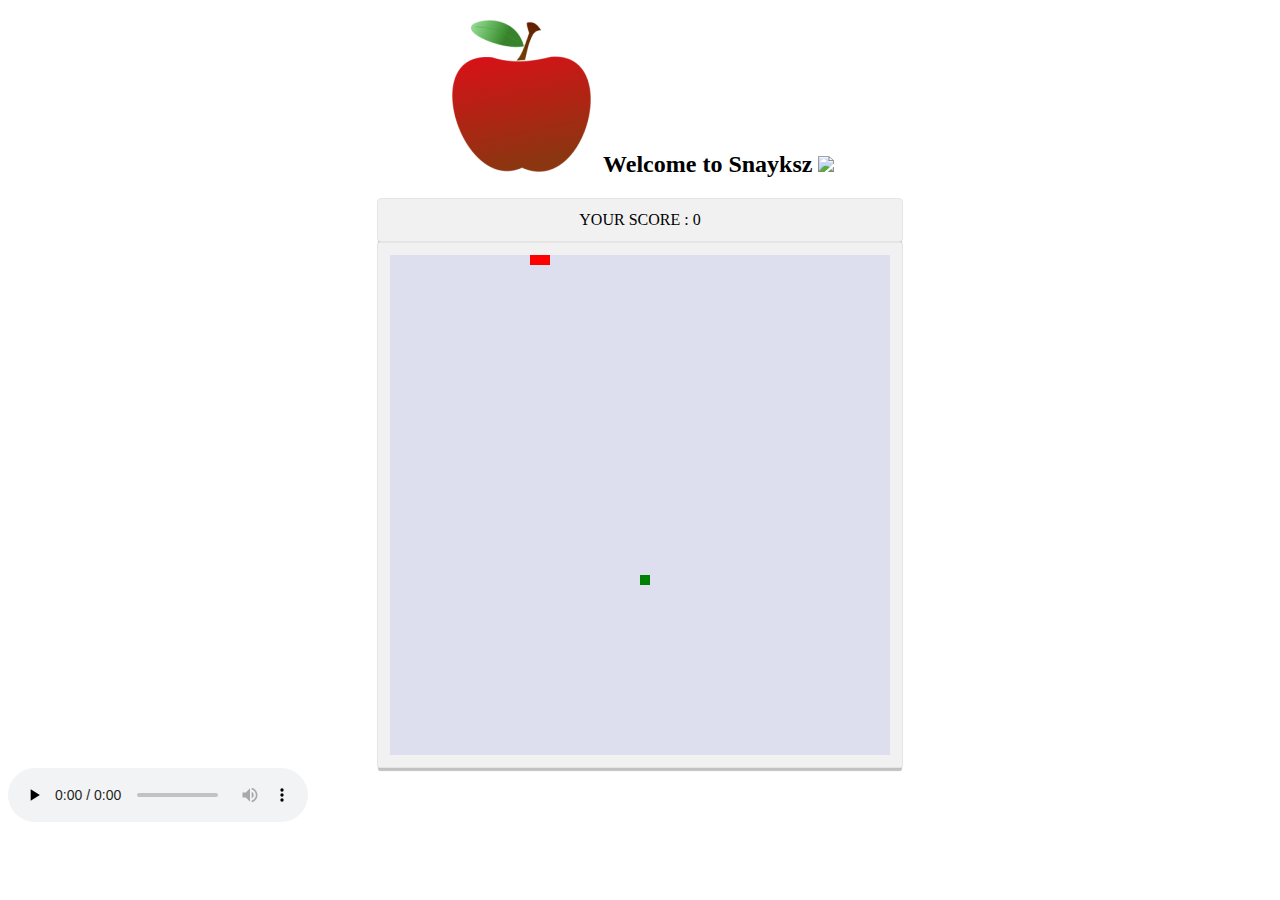
==== index.html @ 07e03a85 "Done for stylesheet" ====
<!DOCTYPE html>
<html>
<head>
  <title>Snayksz</title>
  <link href='http://fonts.googleapis.com/css?family=Righteous' rel='stylesheet' type='text/css'>
  <link rel="stylesheet" type="text/css" href="css/normalize.css">
  <link rel="stylesheet" type="text/css" href="css/application.css">

  <script src="https://ajax.googleapis.com/ajax/libs/jquery/2.1.3/jquery.min.js"></script>
  <script src="app/javascripts/board.js"></script>
  <!-- feel free to replace typed-objects with the plain-old-js-objects,
  depending on how you implement your view.js -->
  <script src="app/javascripts/apple.js"></script>
  <script src="app/javascripts/snake.js"></script>
  <script src="app/javascripts/game.js"></script>
  <script src="app/javascripts/sound.js"></script>


</head>
<body>
  <div class="container">
    <header>
      <h2><span class="img-apple"><img src="images/apple.png" /></span> Welcome to Snayksz <span class="img-snake"><img src="images/snake.png" /></span></h2>
    </header>

    <div class="score">YOUR SCORE : 0</div>
    <div class="main-board">

    </div>

    <audio class="audioStart" controls loop preload="none">
      <source src="audio/tyt_start.mp3" type="audio/mpeg">
    </audio>

  </div>
  </body>
  </html>
---- css/application.css ----
.main-board {
/*  background-color: #DDDDDD;
  margin: 0 auto;
  width: 500px;
  height: 500px;
  border: 2px solid #000;
  line-height: 0px;*/
  /*height: 500px;*/
  max-width: 500px;
  margin: 0 auto;
  line-height: 0px;
  border: 1px solid #E5E5E5;
  background-color: #F1F1F1;
  border-radius: 3px;
  box-shadow: 0px 4px 1px -1px #C1C1C1;
  padding: 12px;
}

.cell {
  background-color: #DDDEEE;
  width: 10px;
  height: 10px;
  display: inline-block;
}

.active {
  background-color: red;
  /*border: 1px solid #ccc;*/
}

.apple {
  background-color: green;
  /*background: url("apple.png") no-repeat;*/
}
header{
  margin: 0 auto;
  width: 100%;
  text-align: center;
}
.score{
  margin: 0 auto;
  max-width: 500px;
  border: 1px solid red;
  text-align: center;
  padding: 12px;

  border: 1px solid #E5E5E5;
  background-color: #F1F1F1;
  border-radius: 4px;
  box-shadow: 0px 4px 1px -1px #C1C1C1;
}


/*.main-board .cell {
  width:10px;height:10px;
    border:blue 1px solid;
    display:inline-block;
    *display:inline;zoom:1;
    margin:0px;outline:none;
    vertical-align: top;
}*/
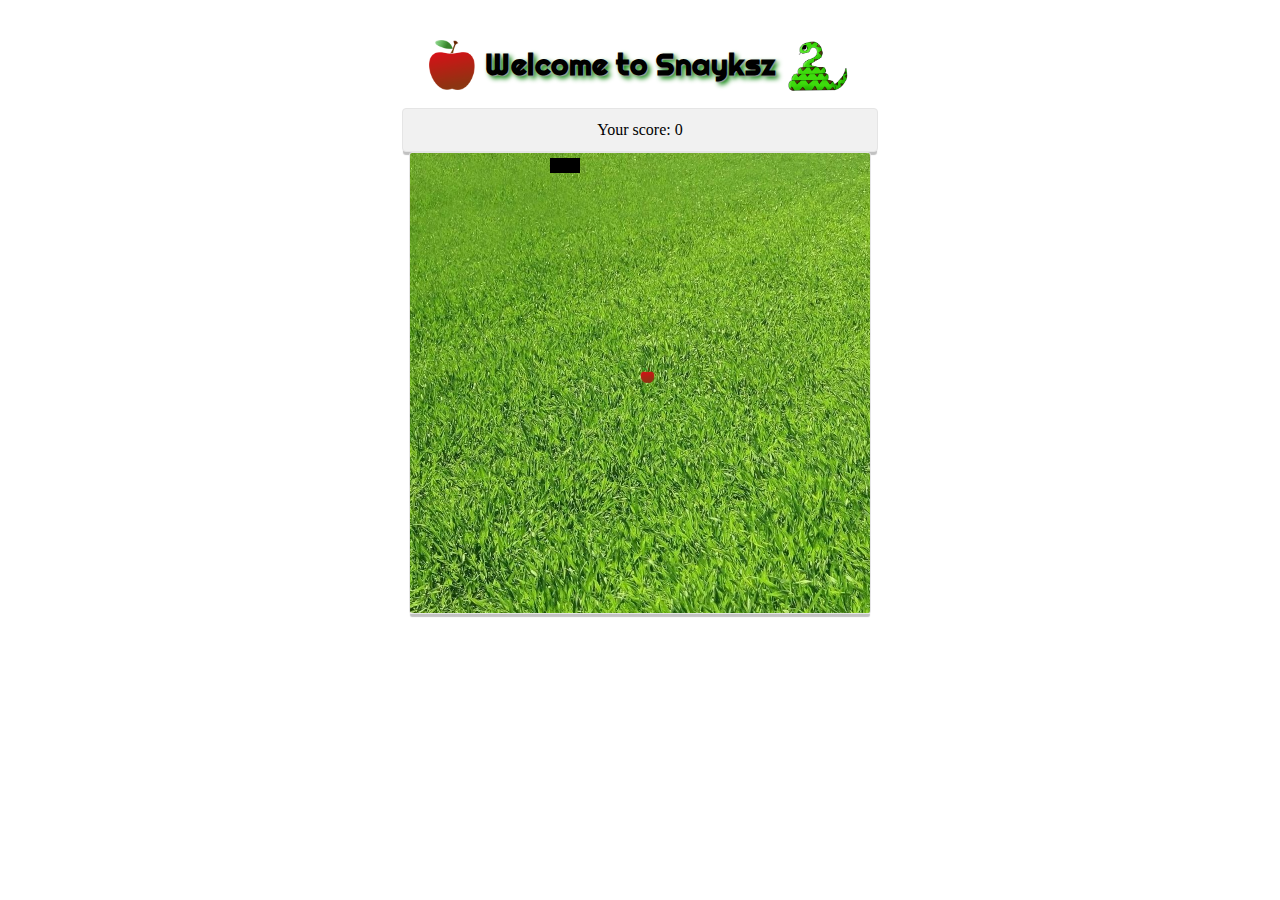
==== commit f4846d4e: "changed background image of board, added apple image to apple cell, changed game speed" ====
--- a/index.html
+++ b/index.html
@@ -23,12 +23,12 @@
       <h2><span class="img-apple"><img src="images/apple.png" /></span> Welcome to Snayksz <span class="img-snake"><img src="images/snake.png" /></span></h2>
     </header>
 
-    <div class="score">YOUR SCORE : 0</div>
+    <div class="score">Your score: 0</div>
     <div class="main-board">
 
     </div>
 
-    <audio class="audioStart" controls loop preload="none">
+    <audio class="audioStart" controls loop preload="none" hidden="true">
       <source src="audio/tyt_start.mp3" type="audio/mpeg">
     </audio>
 
--- a/css/application.css
+++ b/css/application.css
@@ -6,48 +6,62 @@
   border: 2px solid #000;
   line-height: 0px;*/
   /*height: 500px;*/
-  max-width: 500px;
+  max-width: 450px;
+  height: 450px;
   margin: 0 auto;
   line-height: 0px;
   border: 1px solid #E5E5E5;
-  background-color: #F1F1F1;
+/*  background-color: #F1F1F1;*/
   border-radius: 3px;
   box-shadow: 0px 4px 1px -1px #C1C1C1;
-  padding: 12px;
+  padding: 5px;
+  background-image: url("../images/grass.jpg");
 }
 
 .cell {
-  background-color: #DDDEEE;
-  width: 10px;
-  height: 10px;
+/*  background-color: #DDDEEE;*/
+  width: 15px;
+  height: 15px;
   display: inline-block;
 }
 
+
 .active {
-  background-color: red;
+  background-color: black;
   /*border: 1px solid #ccc;*/
 }
 
 .apple {
-  background-color: green;
-  /*background: url("apple.png") no-repeat;*/
+/*  background-color: red;*/
+  background-image: url("apple.png");
+  background-size: contain;
 }
 header{
   margin: 0 auto;
   width: 100%;
   text-align: center;
+  text-shadow: 1px 1px 1px #9D9D9D, 3px 3px 5px green;
+  font-size: 20px;
+  font-family: 'Righteous', cursive;
 }
 .score{
   margin: 0 auto;
-  max-width: 500px;
+  max-width: 450px;
   border: 1px solid red;
   text-align: center;
   padding: 12px;
-
   border: 1px solid #E5E5E5;
   background-color: #F1F1F1;
   border-radius: 4px;
   box-shadow: 0px 4px 1px -1px #C1C1C1;
+}
+.img-apple img{
+  width: 50px;
+  margin-bottom: -15px;
+}
+.img-snake img{
+  width: 70px;
+  margin-bottom: -20px;
 }
 
 
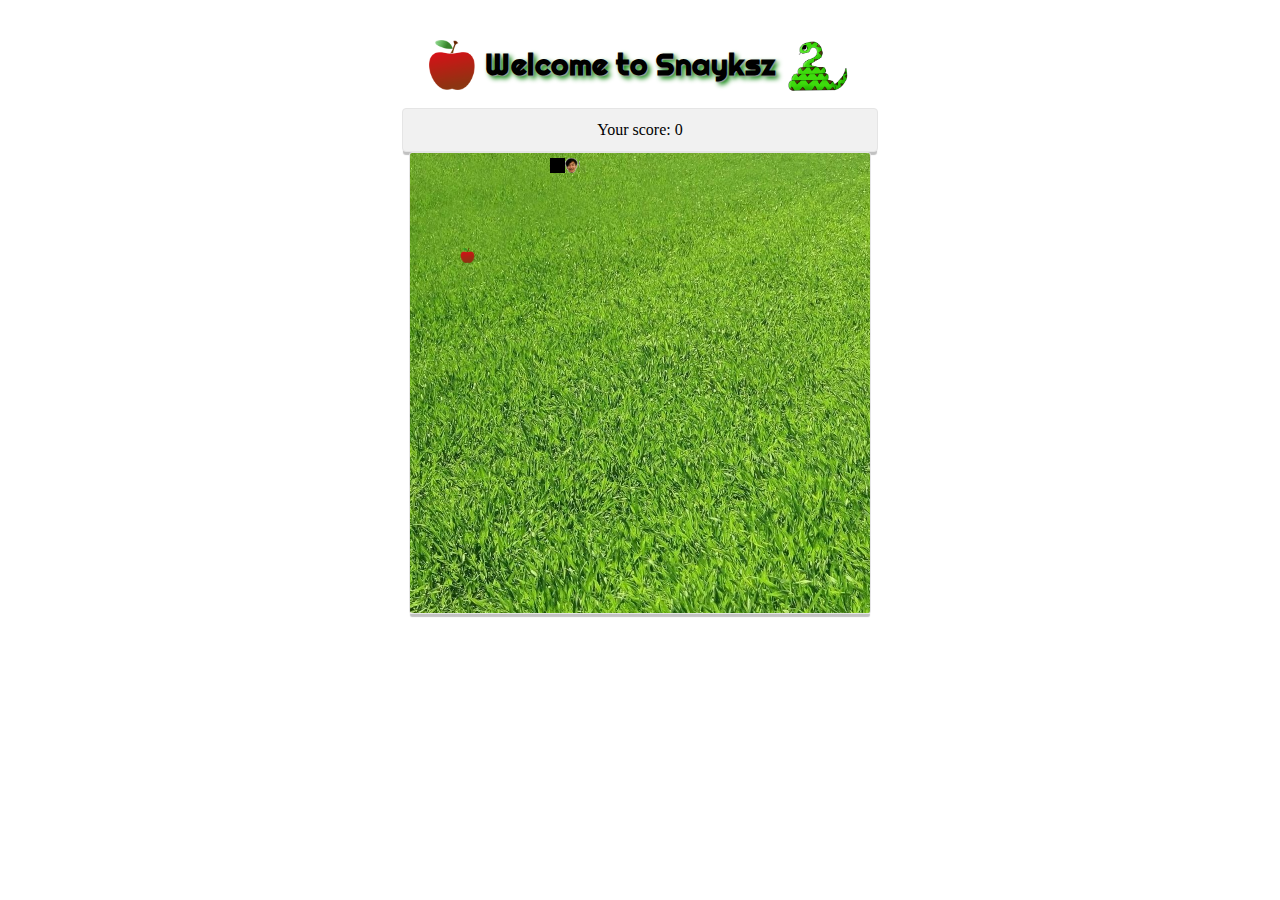
==== commit 0b966d27: "update with game speed change" ====
--- a/index.html
+++ b/index.html
@@ -1,4 +1,4 @@
-<!DOCTYPE html>
+  <!DOCTYPE html>
 <html>
 <head>
   <title>Snayksz</title>
--- a/css/application.css
+++ b/css/application.css
@@ -28,6 +28,12 @@
 
 .active {
   background-color: black;
+  /*border: 1px solid #ccc;*/
+}
+
+.head {
+  background-image: url("../images/eugene.png");
+  background-size: contain;
   /*border: 1px solid #ccc;*/
 }
 
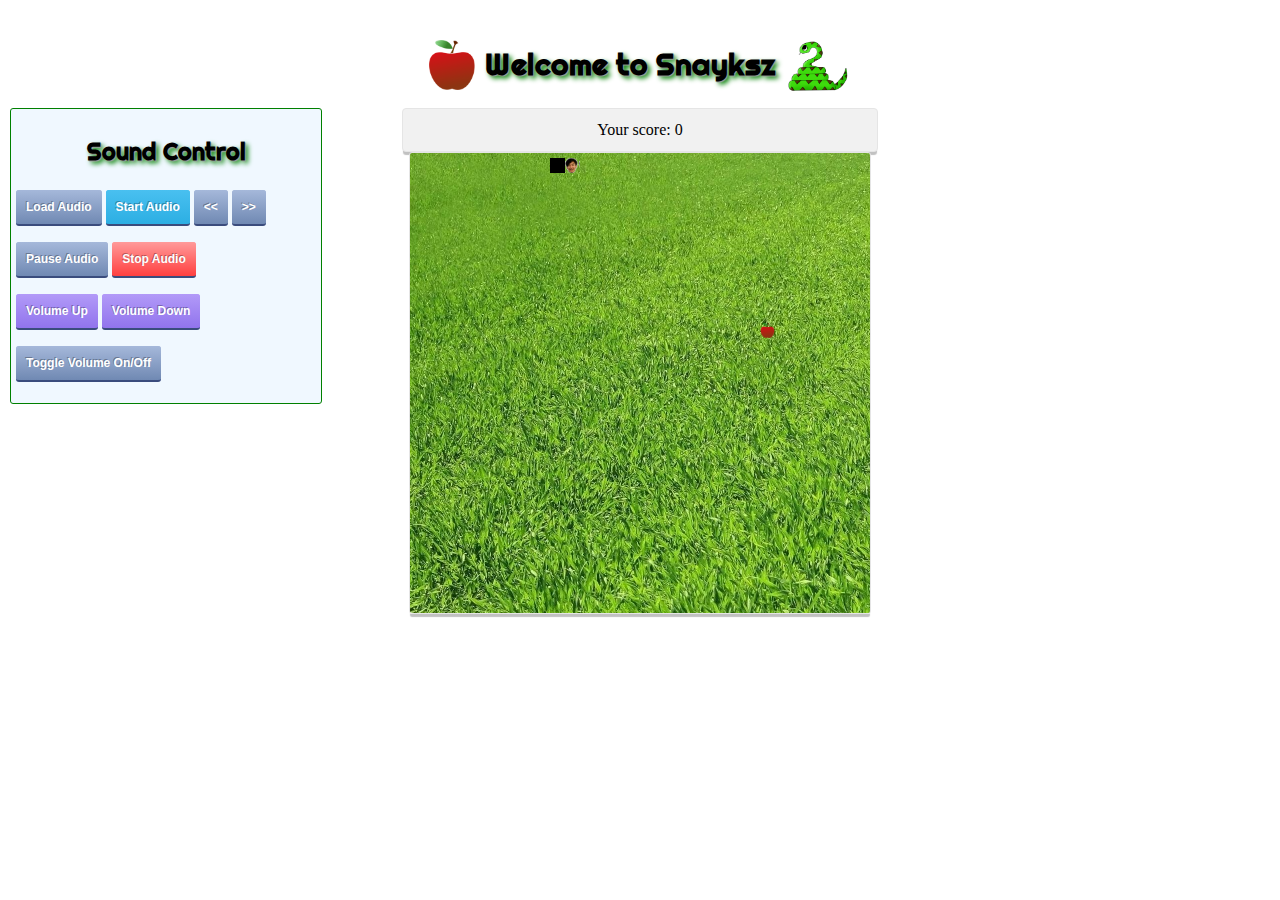
==== commit d1529a80: "Merge pull request #15 from Snaykzs/Chhing_sound" ====
--- a/index.html
+++ b/index.html
@@ -1,10 +1,11 @@
-  <!DOCTYPE html>
+<!DOCTYPE html>
 <html>
 <head>
   <title>Snayksz</title>
   <link href='http://fonts.googleapis.com/css?family=Righteous' rel='stylesheet' type='text/css'>
   <link rel="stylesheet" type="text/css" href="css/normalize.css">
   <link rel="stylesheet" type="text/css" href="css/application.css">
+  <link rel="stylesheet" type="text/css" href="css/sound.css">
 
   <script src="https://ajax.googleapis.com/ajax/libs/jquery/2.1.3/jquery.min.js"></script>
   <script src="app/javascripts/board.js"></script>
@@ -23,6 +24,42 @@
       <h2><span class="img-apple"><img src="images/apple.png" /></span> Welcome to Snayksz <span class="img-snake"><img src="images/snake.png" /></span></h2>
     </header>
 
+    <div class="control-audio">
+      <header><h3>Sound Control</h3></header>
+      <div class="row alert-success"></div>
+      <div class="row">
+        <div class="each-control">
+          <p>
+            <button class="btn-control btn load">Load Audio</button>
+            <button class="btn-control btn start">Start Audio</button>
+            <button class="btn-control btn back">&lt;&lt;</button>
+            <button class="btn-control btn forward"> &gt;&gt;</button>
+          </p>
+        </div>
+        <div class="each-control">
+          <p>
+            <button class="btn-control btn pause">Pause Audio</button>
+            <button class="btn-control btn stop">Stop Audio</button>
+          </p>
+        </div>
+      </div>
+      
+      <div class="row">
+        <div class="each-control">
+          <p>
+            <button class="btn-control btn volume volume-up">Volume Up</button>
+            <button class="btn-control btn volume volume-down">Volume Down</button>
+          </p>
+        </div>
+        <div class="each-control">
+          <p>
+            <button class="btn-control btn mute">Toggle Volume On/Off</button>
+          </p>
+        </div>
+ 
+      </div>
+  </div>
+
     <div class="score">Your score: 0</div>
     <div class="main-board">
 
@@ -31,6 +68,9 @@
     <audio class="audioStart" controls loop preload="none" hidden="true">
       <source src="audio/tyt_start.mp3" type="audio/mpeg">
     </audio>
+    <audio class="audioEnd" controls preload="none" hidden="true">
+      <source src="audio/gf_lose.mp3" type="audio/mpeg">
+    </audio>
 
   </div>
   </body>
--- a/css/sound.css
+++ b/css/sound.css
@@ -0,0 +1,87 @@
+.control-audio {
+  background-color: aliceblue;
+  border: 1px solid green;
+  width: 300px;
+  border-radius: 3px;
+  padding: 5px;
+  left: 10px;
+  position: fixed;
+}
+
+.btn {
+	border-color:#3A4C7D;border-width: 0px 0px 2px 0px;border-style: solid; -webkit-border-radius: 3px; -moz-border-radius: 3px;border-radius: 3px;font-size:12px;font-family:arial, helvetica, sans-serif; padding: 10px 10px 10px 10px; text-decoration:none; display:inline-block;text-shadow: -1px -1px 0 rgba(0,0,0,0.3);font-weight:bold; color: #FFFFFF;
+}
+.btn:hover {
+
+}
+
+.btn-control {
+ background-color: #a5b8da; background-image: -webkit-gradient(linear, left top, left bottom, from(#a5b8da), to(#7089b3));
+ background-image: -webkit-linear-gradient(top, #a5b8da, #7089b3);
+ background-image: -moz-linear-gradient(top, #a5b8da, #7089b3);
+ background-image: -ms-linear-gradient(top, #a5b8da, #7089b3);
+ background-image: -o-linear-gradient(top, #a5b8da, #7089b3);
+ background-image: linear-gradient(to bottom, #a5b8da, #7089b3);filter:progid:DXImageTransform.Microsoft.gradient(GradientType=0,startColorstr=#a5b8da, endColorstr=#7089b3);
+}
+
+.btn-control:hover{
+ background-color: #819bcb; background-image: -webkit-gradient(linear, left top, left bottom, from(#819bcb), to(#536f9d));
+ background-image: -webkit-linear-gradient(top, #819bcb, #536f9d);
+ background-image: -moz-linear-gradient(top, #819bcb, #536f9d);
+ background-image: -ms-linear-gradient(top, #819bcb, #536f9d);
+ background-image: -o-linear-gradient(top, #819bcb, #536f9d);
+ background-image: linear-gradient(to bottom, #819bcb, #536f9d);filter:progid:DXImageTransform.Microsoft.gradient(GradientType=0,startColorstr=#819bcb, endColorstr=#536f9d);
+}
+
+.start{
+ background-color: #49c0f0; background-image: -webkit-gradient(linear, left top, left bottom, from(#49c0f0), to(#2CAFE3));
+ background-image: -webkit-linear-gradient(top, #49c0f0, #2CAFE3);
+ background-image: -moz-linear-gradient(top, #49c0f0, #2CAFE3);
+ background-image: -ms-linear-gradient(top, #49c0f0, #2CAFE3);
+ background-image: -o-linear-gradient(top, #49c0f0, #2CAFE3);
+ background-image: linear-gradient(to bottom, #49c0f0, #2CAFE3);filter:progid:DXImageTransform.Microsoft.gradient(GradientType=0,startColorstr=#49c0f0, endColorstr=#2CAFE3);
+}
+
+.start:hover{
+ background-color: #1ab0ec; background-image: -webkit-gradient(linear, left top, left bottom, from(#1ab0ec), to(#1a92c2));
+ background-image: -webkit-linear-gradient(top, #1ab0ec, #1a92c2);
+ background-image: -moz-linear-gradient(top, #1ab0ec, #1a92c2);
+ background-image: -ms-linear-gradient(top, #1ab0ec, #1a92c2);
+ background-image: -o-linear-gradient(top, #1ab0ec, #1a92c2);
+ background-image: linear-gradient(to bottom, #1ab0ec, #1a92c2);filter:progid:DXImageTransform.Microsoft.gradient(GradientType=0,startColorstr=#1ab0ec, endColorstr=#1a92c2);
+}
+
+.stop{
+ background-color: #ff9a9a; background-image: -webkit-gradient(linear, left top, left bottom, from(#ff9a9a), to(#ff4040));
+ background-image: -webkit-linear-gradient(top, #ff9a9a, #ff4040);
+ background-image: -moz-linear-gradient(top, #ff9a9a, #ff4040);
+ background-image: -ms-linear-gradient(top, #ff9a9a, #ff4040);
+ background-image: -o-linear-gradient(top, #ff9a9a, #ff4040);
+ background-image: linear-gradient(to bottom, #ff9a9a, #ff4040);filter:progid:DXImageTransform.Microsoft.gradient(GradientType=0,startColorstr=#ff9a9a, endColorstr=#ff4040);
+}
+
+.stop:hover{
+ background-color: #ff6767; background-image: -webkit-gradient(linear, left top, left bottom, from(#ff6767), to(#ff0d0d));
+ background-image: -webkit-linear-gradient(top, #ff6767, #ff0d0d);
+ background-image: -moz-linear-gradient(top, #ff6767, #ff0d0d);
+ background-image: -ms-linear-gradient(top, #ff6767, #ff0d0d);
+ background-image: -o-linear-gradient(top, #ff6767, #ff0d0d);
+ background-image: linear-gradient(to bottom, #ff6767, #ff0d0d);filter:progid:DXImageTransform.Microsoft.gradient(GradientType=0,startColorstr=#ff6767, endColorstr=#ff0d0d);
+}
+.volume{
+ background-color: #b29af8; background-image: -webkit-gradient(linear, left top, left bottom, from(#b29af8), to(#9174ed));
+ background-image: -webkit-linear-gradient(top, #b29af8, #9174ed);
+ background-image: -moz-linear-gradient(top, #b29af8, #9174ed);
+ background-image: -ms-linear-gradient(top, #b29af8, #9174ed);
+ background-image: -o-linear-gradient(top, #b29af8, #9174ed);
+ background-image: linear-gradient(to bottom, #b29af8, #9174ed);filter:progid:DXImageTransform.Microsoft.gradient(GradientType=0,startColorstr=#b29af8, endColorstr=#9174ed);
+}
+
+.volume:hover{
+ background-color: #8e6af5; background-image: -webkit-gradient(linear, left top, left bottom, from(#8e6af5), to(#6d47e7));
+ background-image: -webkit-linear-gradient(top, #8e6af5, #6d47e7);
+ background-image: -moz-linear-gradient(top, #8e6af5, #6d47e7);
+ background-image: -ms-linear-gradient(top, #8e6af5, #6d47e7);
+ background-image: -o-linear-gradient(top, #8e6af5, #6d47e7);
+ background-image: linear-gradient(to bottom, #8e6af5, #6d47e7);filter:progid:DXImageTransform.Microsoft.gradient(GradientType=0,startColorstr=#8e6af5, endColorstr=#6d47e7);
+}
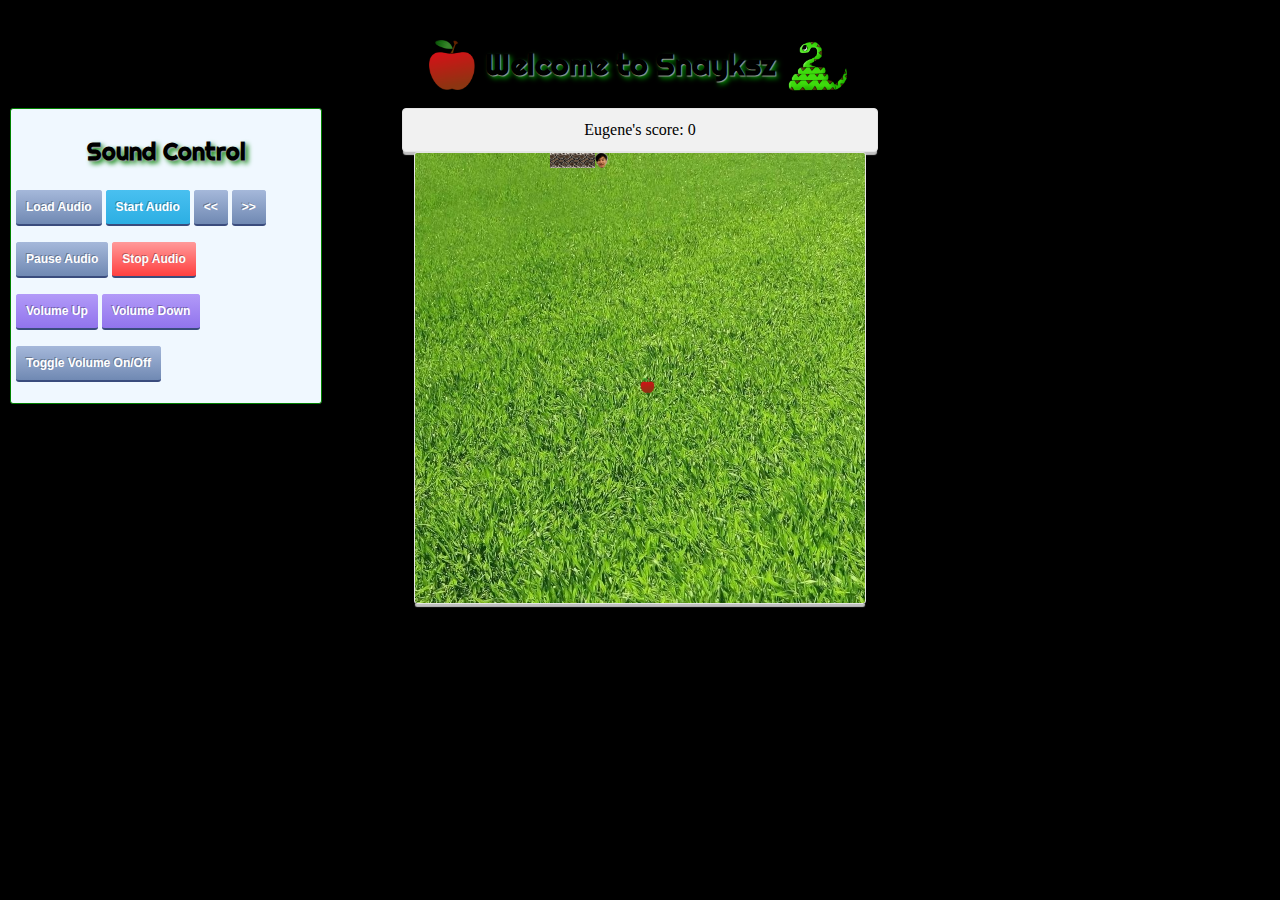
==== commit f0f39a29: "Merge pull request #16 from Snaykzs/stylesheet" ====
--- a/index.html
+++ b/index.html
@@ -60,7 +60,7 @@
       </div>
   </div>
 
-    <div class="score">Your score: 0</div>
+    <div class="score">Eugene's score: 0</div>
     <div class="main-board">
 
     </div>
--- a/css/application.css
+++ b/css/application.css
@@ -1,3 +1,6 @@
+body{
+  background: #000000;
+}
 .main-board {
 /*  background-color: #DDDDDD;
   margin: 0 auto;
@@ -14,7 +17,7 @@
 /*  background-color: #F1F1F1;*/
   border-radius: 3px;
   box-shadow: 0px 4px 1px -1px #C1C1C1;
-  padding: 5px;
+  /*padding: 5px;*/
   background-image: url("../images/grass.jpg");
 }
 
@@ -27,13 +30,16 @@
 
 
 .active {
-  background-color: black;
+  background-image: url("../images/snakeskin.png");
+  background-size: contain;
+  background-repeat: no-repeat;
   /*border: 1px solid #ccc;*/
 }
 
 .head {
   background-image: url("../images/eugene.png");
   background-size: contain;
+  background-repeat: no-repeat;
   /*border: 1px solid #ccc;*/
 }
 
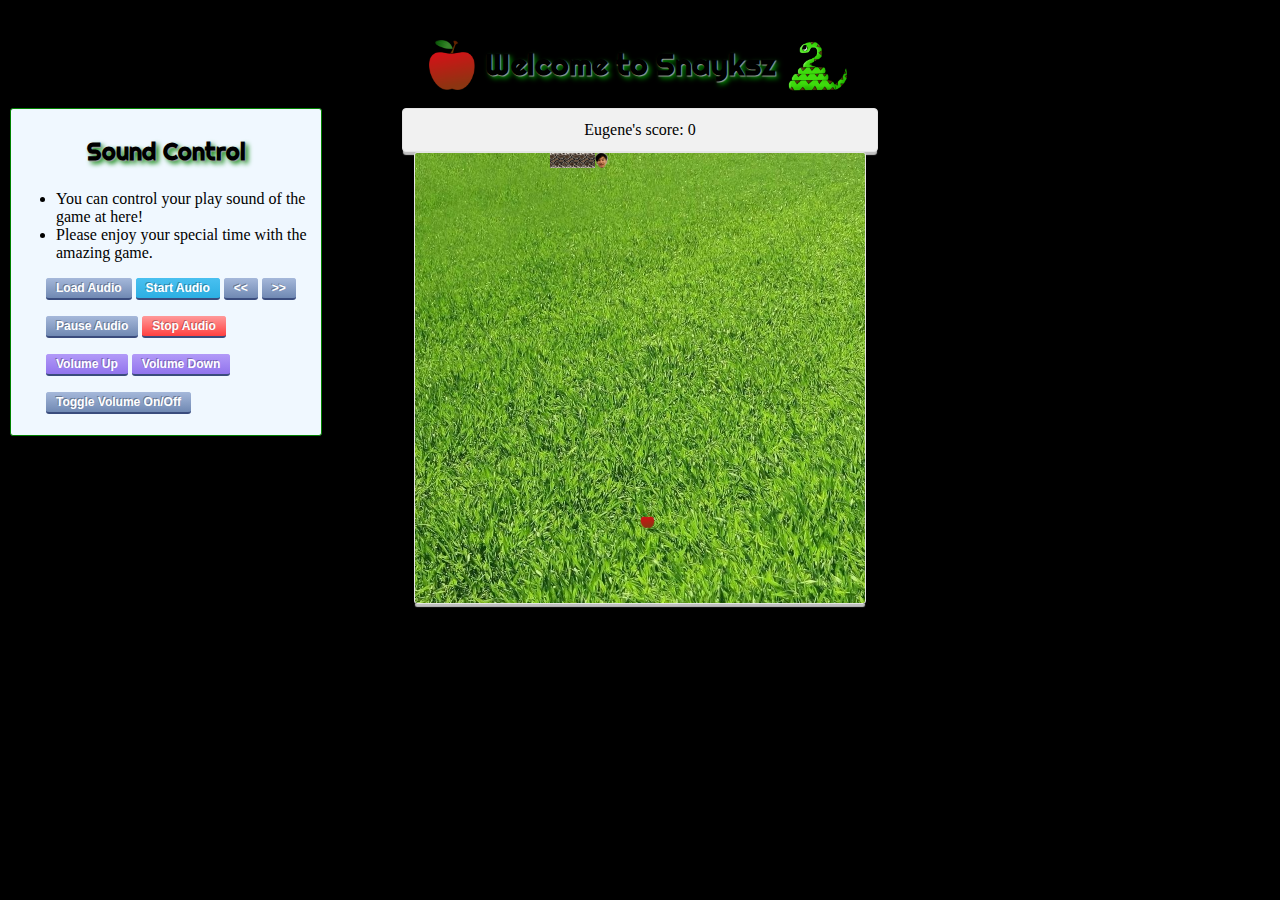
==== commit 4fb556ed: "Merge pull request #17 from Snaykzs/Chhing_sound" ====
--- a/index.html
+++ b/index.html
@@ -27,6 +27,12 @@
     <div class="control-audio">
       <header><h3>Sound Control</h3></header>
       <div class="row alert-success"></div>
+      <div class="row">
+        <ul>
+          <li>You can control your play sound of the game at here!</li>
+          <li>Please enjoy your special time with the amazing game.</li>
+        </ul>
+      </div>
       <div class="row">
         <div class="each-control">
           <p>
--- a/css/sound.css
+++ b/css/sound.css
@@ -8,8 +8,16 @@
   position: fixed;
 }
 
+.each-control {
+	margin-left: 30px;
+}
+
+.row ul {
+	font-style: 0.9em;
+}
+
 .btn {
-	border-color:#3A4C7D;border-width: 0px 0px 2px 0px;border-style: solid; -webkit-border-radius: 3px; -moz-border-radius: 3px;border-radius: 3px;font-size:12px;font-family:arial, helvetica, sans-serif; padding: 10px 10px 10px 10px; text-decoration:none; display:inline-block;text-shadow: -1px -1px 0 rgba(0,0,0,0.3);font-weight:bold; color: #FFFFFF;
+	border-color:#3A4C7D;border-width: 0px 0px 2px 0px;border-style: solid; -webkit-border-radius: 3px; -moz-border-radius: 3px;border-radius: 3px;font-size:12px;font-family:arial, helvetica, sans-serif; padding: 3px 10px 3px 10px; text-decoration:none; display:inline-block;text-shadow: -1px -1px 0 rgba(0,0,0,0.3);font-weight:bold; color: #FFFFFF;
 }
 .btn:hover {
 
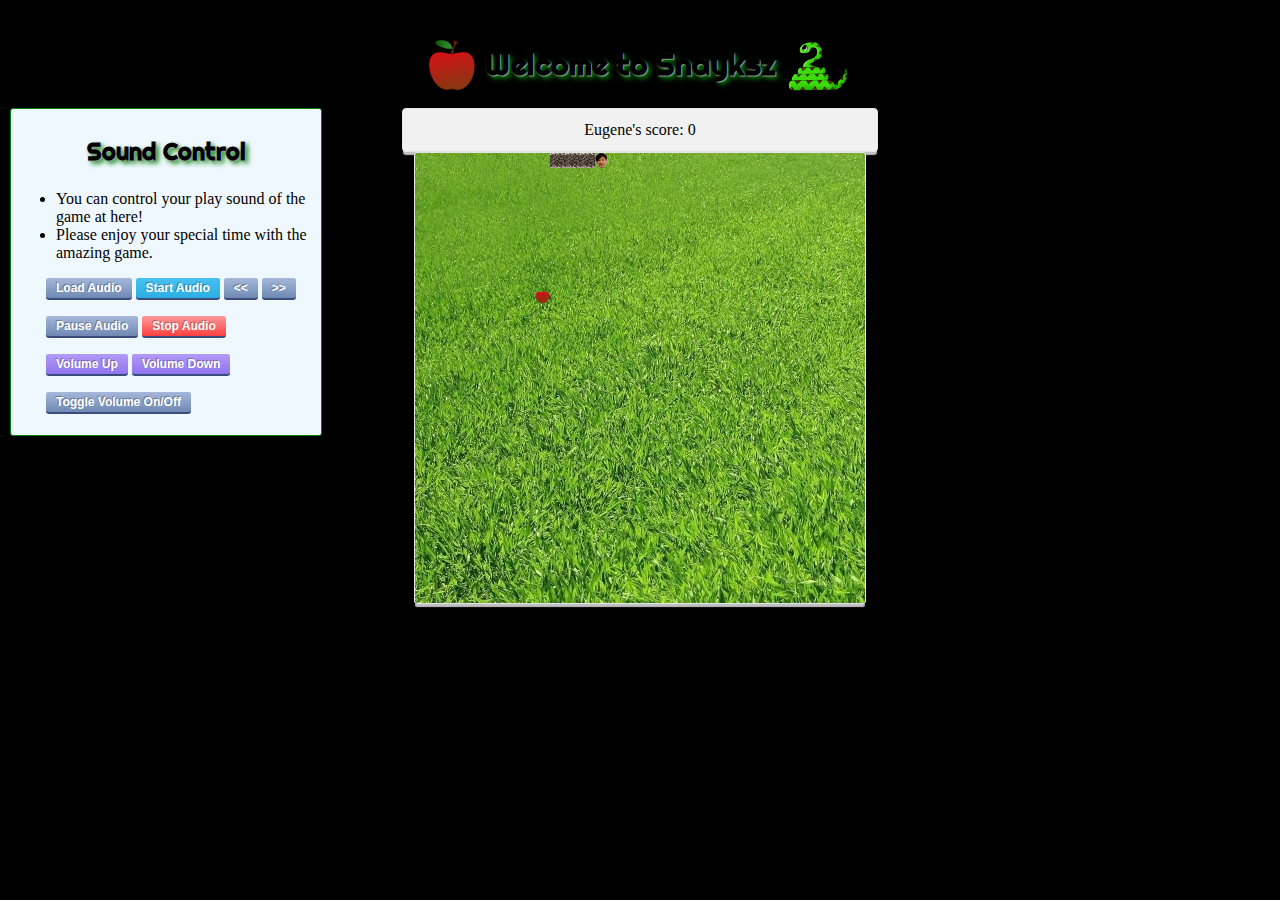
==== commit 2abe8a1e: "Merge branch 'master' of https://github.com/Snaykzs/snake-game into MVC updating master after change" ====
--- a/index.html
+++ b/index.html
@@ -1,4 +1,4 @@
-<!DOCTYPE html>
+  <!DOCTYPE html>
 <html>
 <head>
   <title>Snayksz</title>
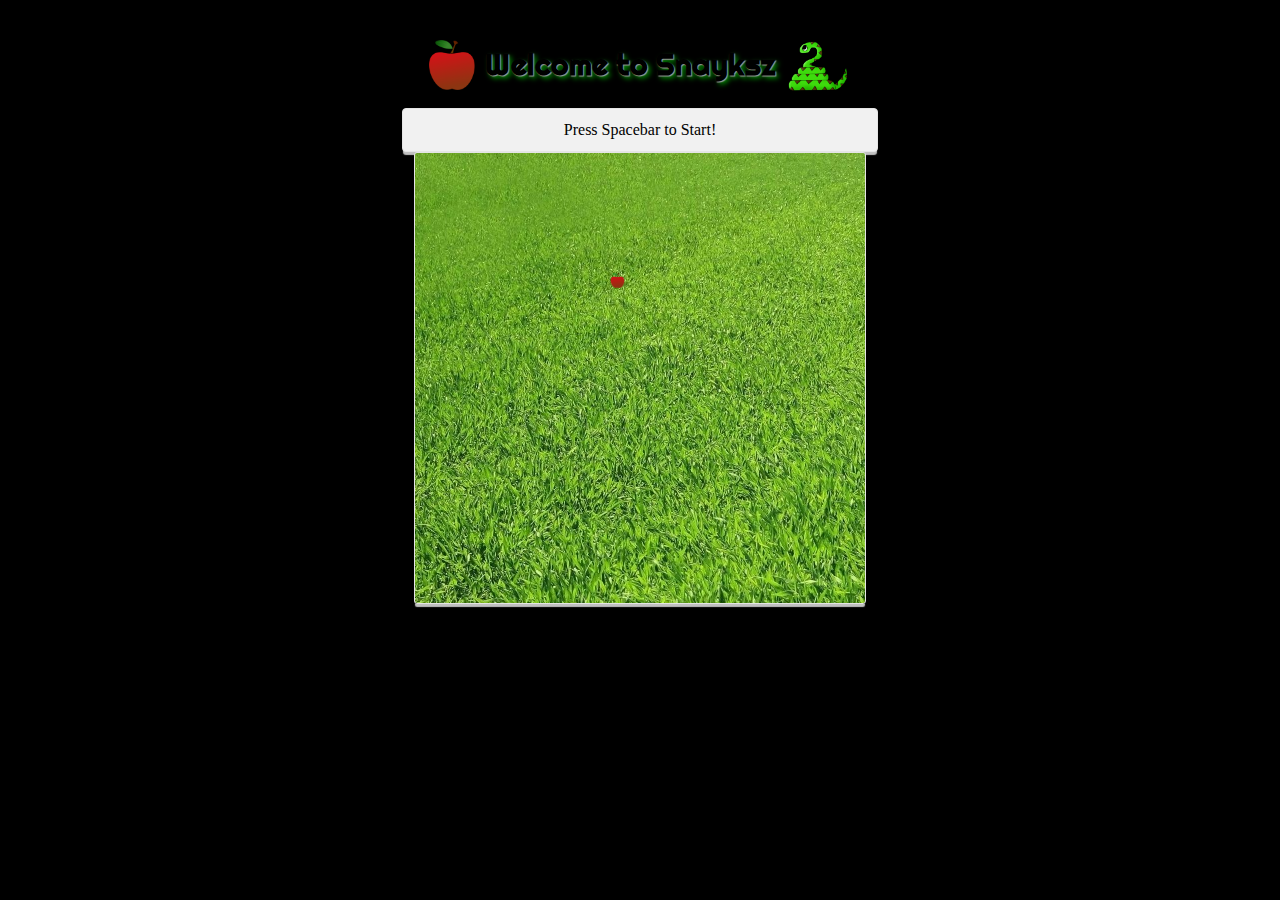
==== commit b205a268: "Merge pull request #18 from Snaykzs/MVC" ====
--- a/index.html
+++ b/index.html
@@ -24,7 +24,7 @@
       <h2><span class="img-apple"><img src="images/apple.png" /></span> Welcome to Snayksz <span class="img-snake"><img src="images/snake.png" /></span></h2>
     </header>
 
-    <div class="control-audio">
+    <!-- <div class="control-audio">
       <header><h3>Sound Control</h3></header>
       <div class="row alert-success"></div>
       <div class="row">
@@ -48,8 +48,9 @@
             <button class="btn-control btn stop">Stop Audio</button>
           </p>
         </div>
+
       </div>
-      
+
       <div class="row">
         <div class="each-control">
           <p>
@@ -62,9 +63,9 @@
             <button class="btn-control btn mute">Toggle Volume On/Off</button>
           </p>
         </div>
- 
+
       </div>
-  </div>
+  </div> -->
 
     <div class="score">Eugene's score: 0</div>
     <div class="main-board">
